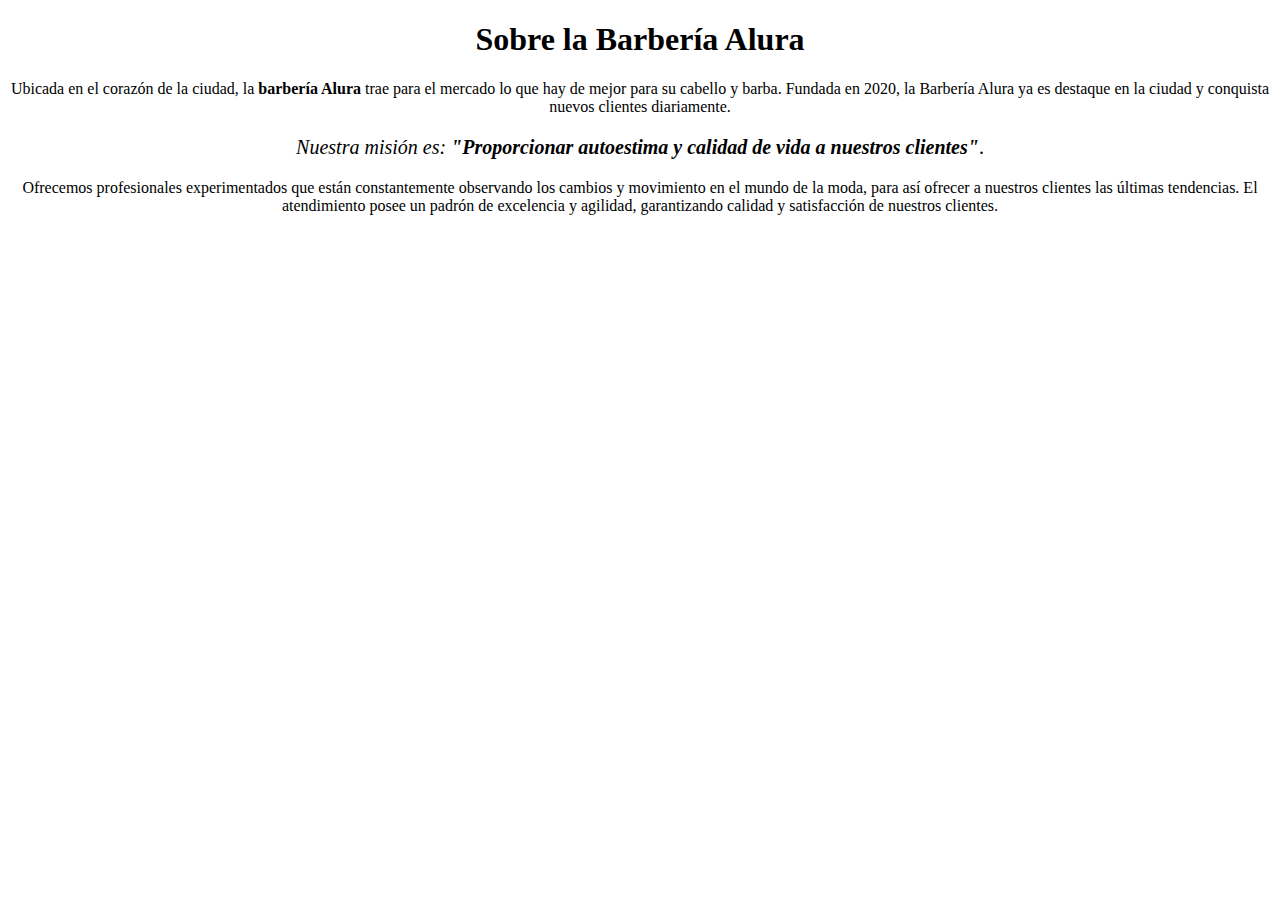
==== index.html @ 2b84daa2 "index.html agregado" ====
<!DOCTYPE html>

<html lang="es">
  <head>
    <meta charset="utf-8">
    <title>Barbería Alura</title>
  </head>

  <body>

    <h1 style="text-align: center;">Sobre la Barbería Alura</h1>

    <p style="text-align: center;">Ubicada en el corazón de la ciudad, la <strong>barbería Alura</strong> trae para el mercado lo que hay de mejor para su 
    cabello y barba. Fundada en 2020, la Barbería Alura ya es destaque en la ciudad y conquista nuevos 
    clientes diariamente. </p>

    <p style="font-size: 20px; text-align: center;"><em>Nuestra misión es: <strong>"Proporcionar autoestima y calidad de vida a nuestros clientes"</strong></em>.</p>

    <p style="text-align: center;">Ofrecemos profesionales experimentados que están constantemente observando los cambios y movimiento 
    en el mundo de la moda, para así ofrecer a nuestros clientes las últimas tendencias. El atendimiento 
    posee un padrón de excelencia y agilidad, garantizando calidad y satisfacción de nuestros clientes. </p>
  
  </body>
  

</html>
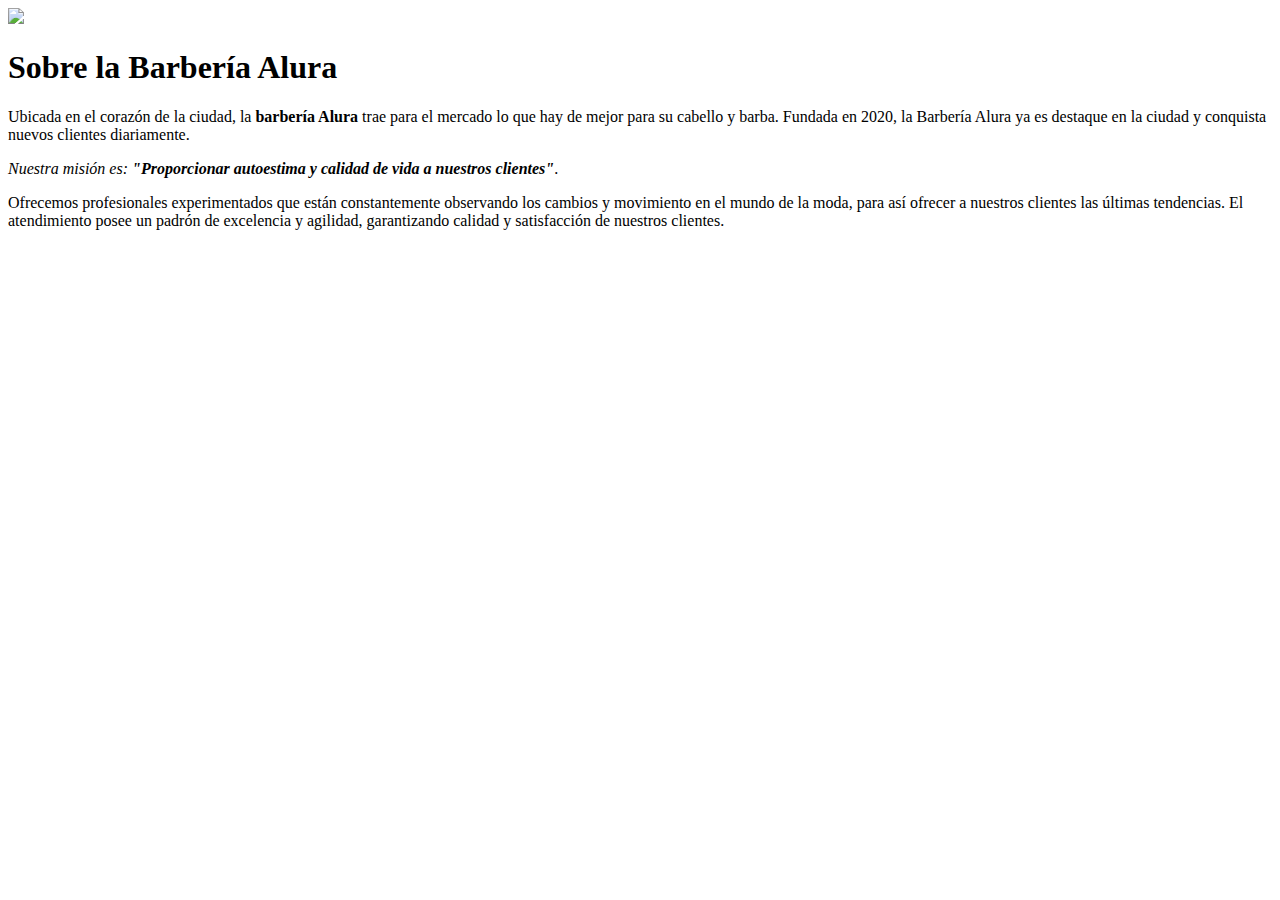
==== commit 6bf269f9: "index.html actualizado" ====
--- a/index.html
+++ b/index.html
@@ -4,19 +4,22 @@
   <head>
     <meta charset="utf-8">
     <title>Barbería Alura</title>
+    <link rel="stylesheet" href="style/style.css">
   </head>
 
   <body>
 
-    <h1 style="text-align: center;">Sobre la Barbería Alura</h1>
+    <img src="img/banner.jpg" id="imgBanner">
 
-    <p style="text-align: center;">Ubicada en el corazón de la ciudad, la <strong>barbería Alura</strong> trae para el mercado lo que hay de mejor para su 
+    <h1 class="centrado" id="hTitulo">Sobre la Barbería Alura</h1>
+
+    <p class="centrado">Ubicada en el corazón de la ciudad, la <strong>barbería Alura</strong> trae para el mercado lo que hay de mejor para su 
     cabello y barba. Fundada en 2020, la Barbería Alura ya es destaque en la ciudad y conquista nuevos 
     clientes diariamente. </p>
 
-    <p style="font-size: 20px; text-align: center;"><em>Nuestra misión es: <strong>"Proporcionar autoestima y calidad de vida a nuestros clientes"</strong></em>.</p>
+    <p class="centrado" id="mision"><em>Nuestra misión es: <strong>"Proporcionar autoestima y calidad de vida a nuestros clientes"</strong></em>.</p>
 
-    <p style="text-align: center;">Ofrecemos profesionales experimentados que están constantemente observando los cambios y movimiento 
+    <p class="centrado">Ofrecemos profesionales experimentados que están constantemente observando los cambios y movimiento 
     en el mundo de la moda, para así ofrecer a nuestros clientes las últimas tendencias. El atendimiento 
     posee un padrón de excelencia y agilidad, garantizando calidad y satisfacción de nuestros clientes. </p>
   
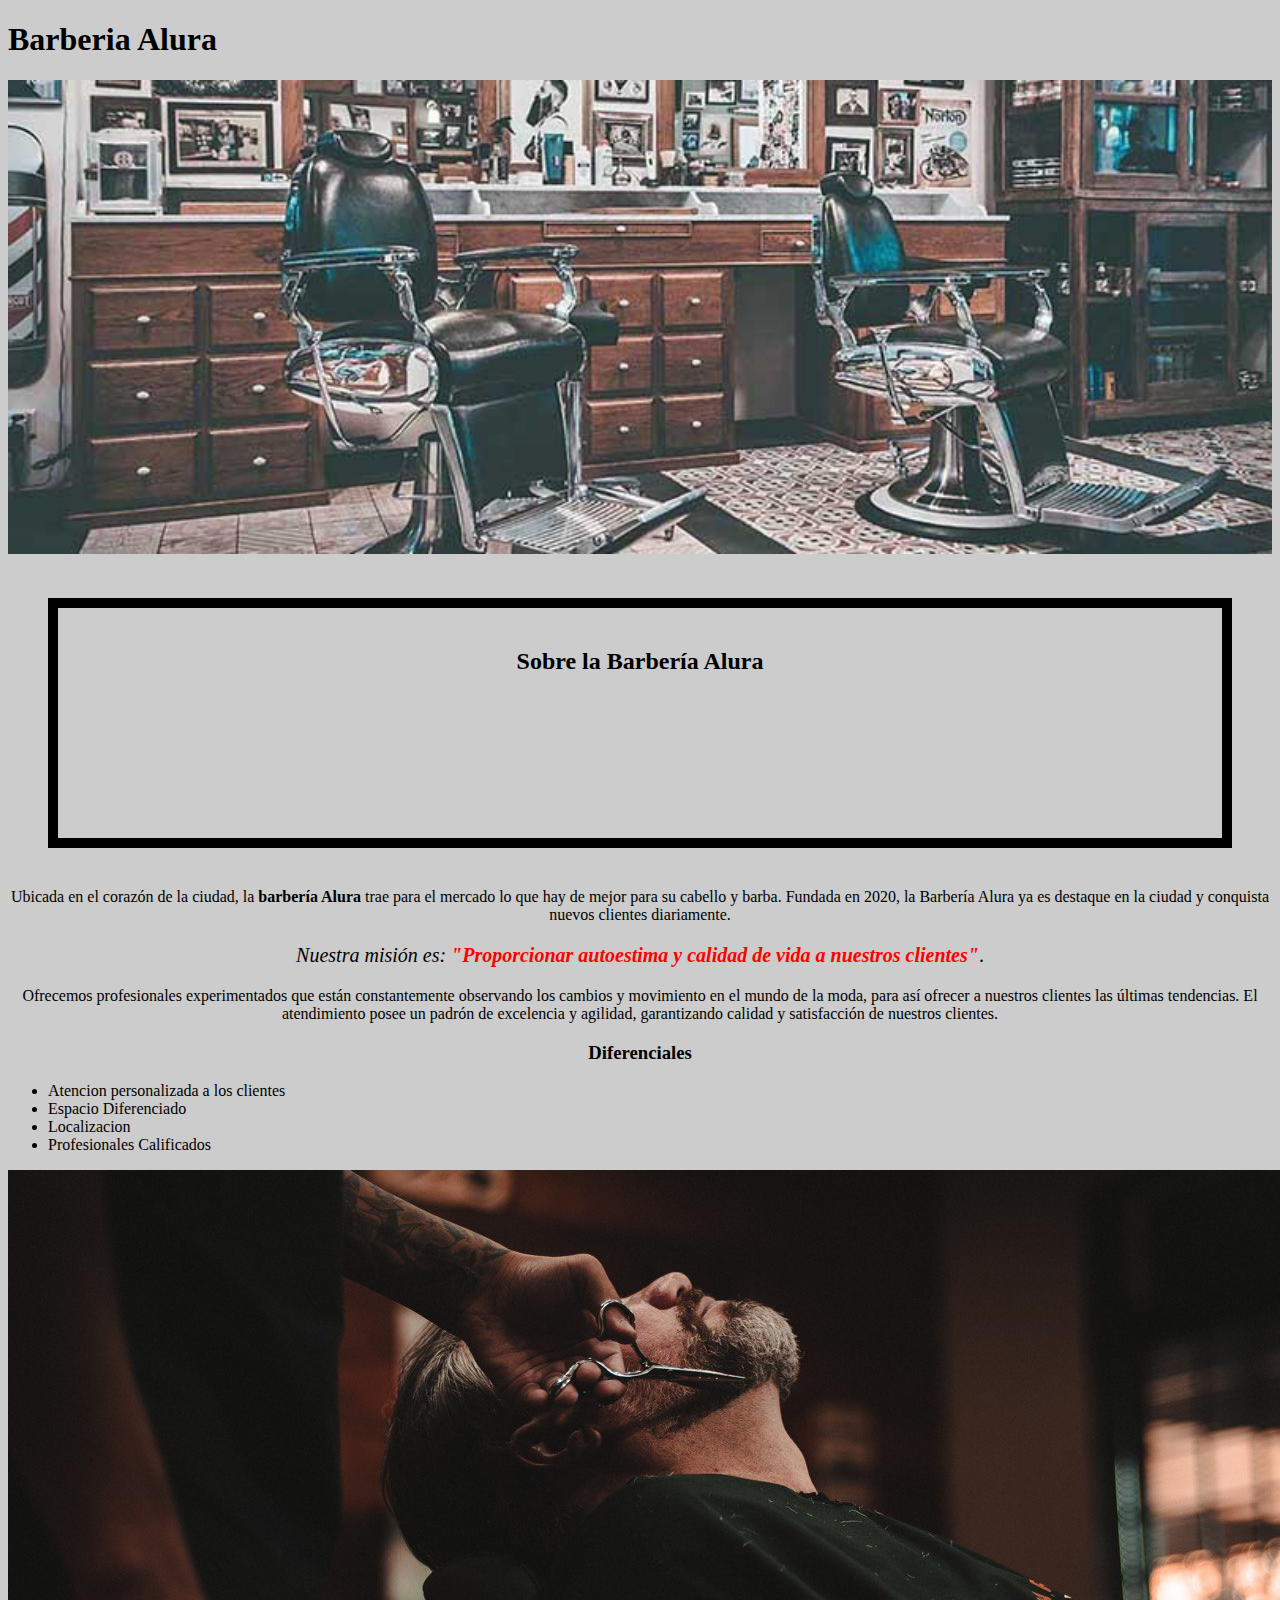
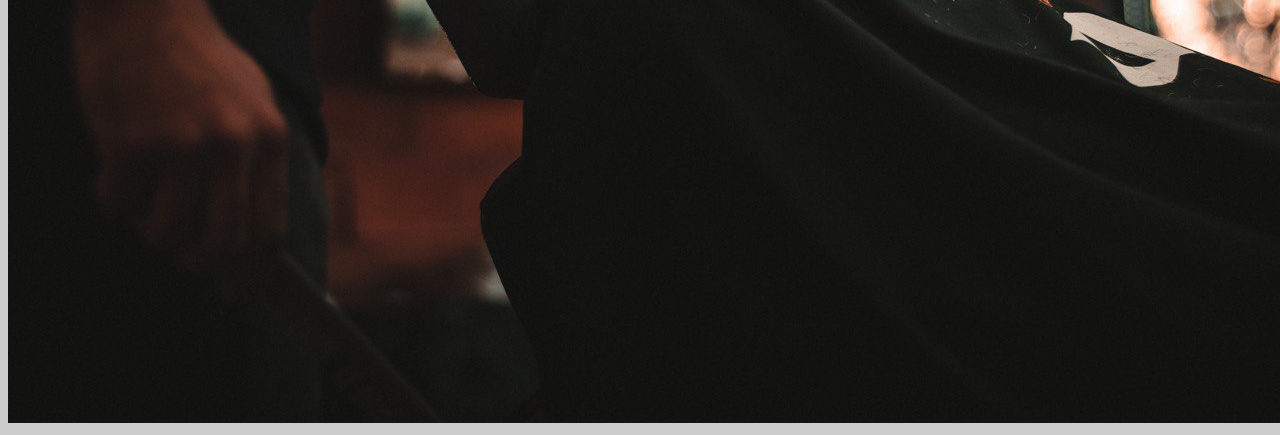
==== commit 026d2bfd: "index.html actualizado" ====
--- a/index.html
+++ b/index.html
@@ -8,21 +8,40 @@
   </head>
 
   <body>
+    <div>
+      <header>
+        <h1 class="titulo-principal">Barberia Alura</h1>
+      </header>
+    </div>
 
     <img src="img/banner.jpg" id="imgBanner">
 
-    <h1 class="centrado" id="hTitulo">Sobre la Barbería Alura</h1>
+    <div class="principal">
+      <h2 class="centrado" id="hTitulo">Sobre la Barbería Alura</h2>
 
-    <p class="centrado">Ubicada en el corazón de la ciudad, la <strong>barbería Alura</strong> trae para el mercado lo que hay de mejor para su 
-    cabello y barba. Fundada en 2020, la Barbería Alura ya es destaque en la ciudad y conquista nuevos 
-    clientes diariamente. </p>
+      <p class="centrado">Ubicada en el corazón de la ciudad, la <strong>barbería Alura</strong> trae para el mercado lo que hay de mejor para su 
+      cabello y barba. Fundada en 2020, la Barbería Alura ya es destaque en la ciudad y conquista nuevos 
+      clientes diariamente. </p>
 
-    <p class="centrado" id="mision"><em>Nuestra misión es: <strong>"Proporcionar autoestima y calidad de vida a nuestros clientes"</strong></em>.</p>
+      <p class="centrado" id="mision"><em>Nuestra misión es: <strong>"Proporcionar autoestima y calidad de vida a nuestros clientes"</strong></em>.</p>
 
-    <p class="centrado">Ofrecemos profesionales experimentados que están constantemente observando los cambios y movimiento 
-    en el mundo de la moda, para así ofrecer a nuestros clientes las últimas tendencias. El atendimiento 
-    posee un padrón de excelencia y agilidad, garantizando calidad y satisfacción de nuestros clientes. </p>
-  
+      <p class="centrado">Ofrecemos profesionales experimentados que están constantemente observando los cambios y movimiento 
+      en el mundo de la moda, para así ofrecer a nuestros clientes las últimas tendencias. El atendimiento 
+      posee un padrón de excelencia y agilidad, garantizando calidad y satisfacción de nuestros clientes. </p>
+    </div>
+
+    <div class="diferenciales">
+      <h3 class="centrado">Diferenciales</h3>
+
+      <ul>
+        <li class="liItems">Atencion personalizada a los clientes</li>
+        <li class="liItems">Espacio Diferenciado</li>
+        <li class="liItems">Localizacion</li>
+        <li class="liItems">Profesionales Calificados</li>
+      </ul>
+      <img src="img/diferenciales.jpg" class="imgDiferencial">
+    </div>
+
   </body>
   
 
--- a/style/style.css
+++ b/style/style.css
@@ -0,0 +1,30 @@
+/* selector por etiqueta html */
+body{
+  background-color: #ccc;
+}
+
+#imgBanner{
+  width: 100%;
+}
+
+#hTitulo{
+  height: 150px;
+  border: 10px solid black;
+  padding: 40px;
+  margin: 40px;
+}
+
+/*selector por clase */
+.centrado{
+  text-align: center;
+}
+
+/* selector por etiquetra anidada */
+em strong{
+  color: red;
+}
+
+/*selector por id */
+#mision{
+  font-size: 20px;
+}